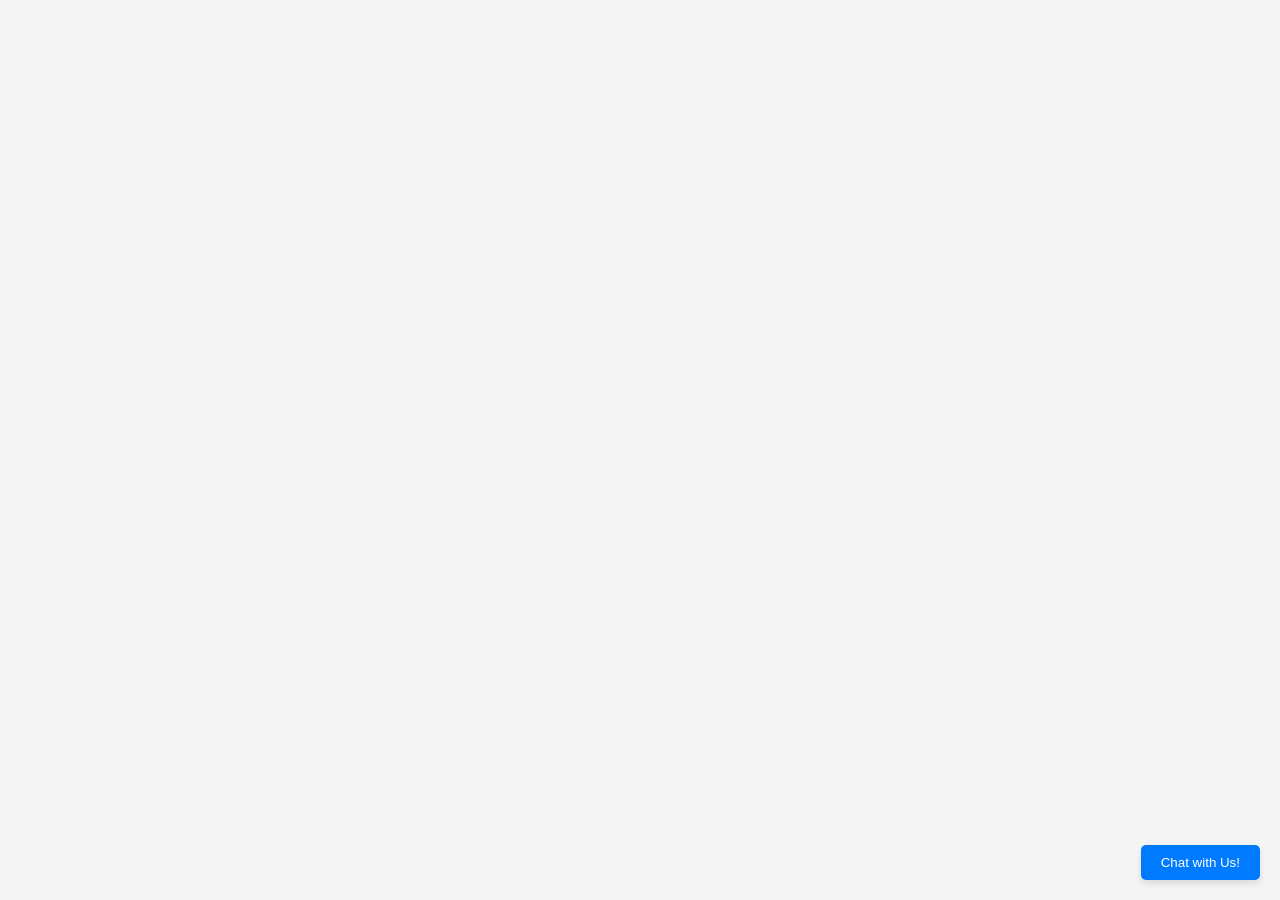
==== index.html @ ae4ab9d8 "Add files via upload" ====
<!DOCTYPE html>
<html lang="en">
<head>
  <meta charset="UTF-8">
  <meta name="viewport" content="width=device-width, initial-scale=1.0">
  <title>Simple Chatbot</title>
  <link rel="stylesheet" href="styles.css">
</head>
<body>
  <!-- Button to open the chatbot -->
  <button id="chatToggleBtn">Chat with Us!</button>

  <!-- Chatbot container -->
  <div class="chat-container" id="chatContainer">
    <header class="chat-header">
      <h2>Chatbot</h2>
      <button class="close-btn" onclick="toggleChat()">X</button>
    </header>
    <div class="chat-box" id="chatBox">
      <!-- Messages will be dynamically added here -->
    </div>
    <footer class="chat-footer">
      <input type="text" id="userInput" placeholder="Type your message..." />
      <button onclick="sendMessage()">Send</button>
    </footer>
  </div>

  <script src="script.js"></script>
</body>
</html>
---- styles.css ----
/* styles.css */
body {
    font-family: Arial, sans-serif;
    margin: 0;
    padding: 0;
    background-color: #f4f4f4;
  }
  
  /* Toggle Button */
  #chatToggleBtn {
    position: fixed;
    bottom: 20px;
    right: 20px;
    padding: 10px 20px;
    background-color: #007bff;
    color: white;
    border: none;
    border-radius: 5px;
    cursor: pointer;
    box-shadow: 0 4px 6px rgba(0, 0, 0, 0.1);
    z-index: 1000;
  }
  
  #chatToggleBtn:hover {
    background-color: #0056b3;
  }
  
  /* Chat Container */
  .chat-container {
    position: fixed;
    bottom: 20px;
    right: 20px;
    width: 350px;
    border: 1px solid #ccc;
    border-radius: 10px;
    overflow: hidden;
    box-shadow: 0 4px 8px rgba(0, 0, 0, 0.1);
    display: none; /* Initially hidden */
    z-index: 1001;
  }
  
  .chat-header {
    display: flex;
    justify-content: space-between;
    align-items: center;
    background-color: #007bff;
    color: white;
    padding: 10px;
    border-bottom: 1px solid #ddd;
  }
  
  .close-btn {
    background: none;
    border: none;
    color: white;
    font-size: 16px;
    cursor: pointer;
  }
  
  .close-btn:hover {
    color: #ddd;
  }
  
  .chat-box {
    height: 300px;
    padding: 10px;
    overflow-y: auto;
    background-color: #fff;
  }
  
  .chat-box div {
    margin: 5px 0;
    padding: 8px 12px;
    border-radius: 15px;
    max-width: 70%;
  }
  
  .chat-box .user-message {
    background-color: #dcf8c6;
    align-self: flex-end;
  }
  
  .chat-box .bot-message {
    background-color: #e0e0e0;
    align-self: flex-start;
  }
  
  .chat-footer {
    display: flex;
    align-items: center;
    padding: 10px;
    background-color: #f9f9f9;
    border-top: 1px solid #ddd;
  }
  
  .chat-footer input {
    flex: 1;
    padding: 8px;
    border: 1px solid #ccc;
    border-radius: 5px;
    margin-right: 10px;
  }
  
  .chat-footer button {
    padding: 8px 12px;
    background-color: #007bff;
    color: white;
    border: none;
    border-radius: 5px;
    cursor: pointer;
  }
  
  .chat-footer button:hover {
    background-color: #0056b3;
  }
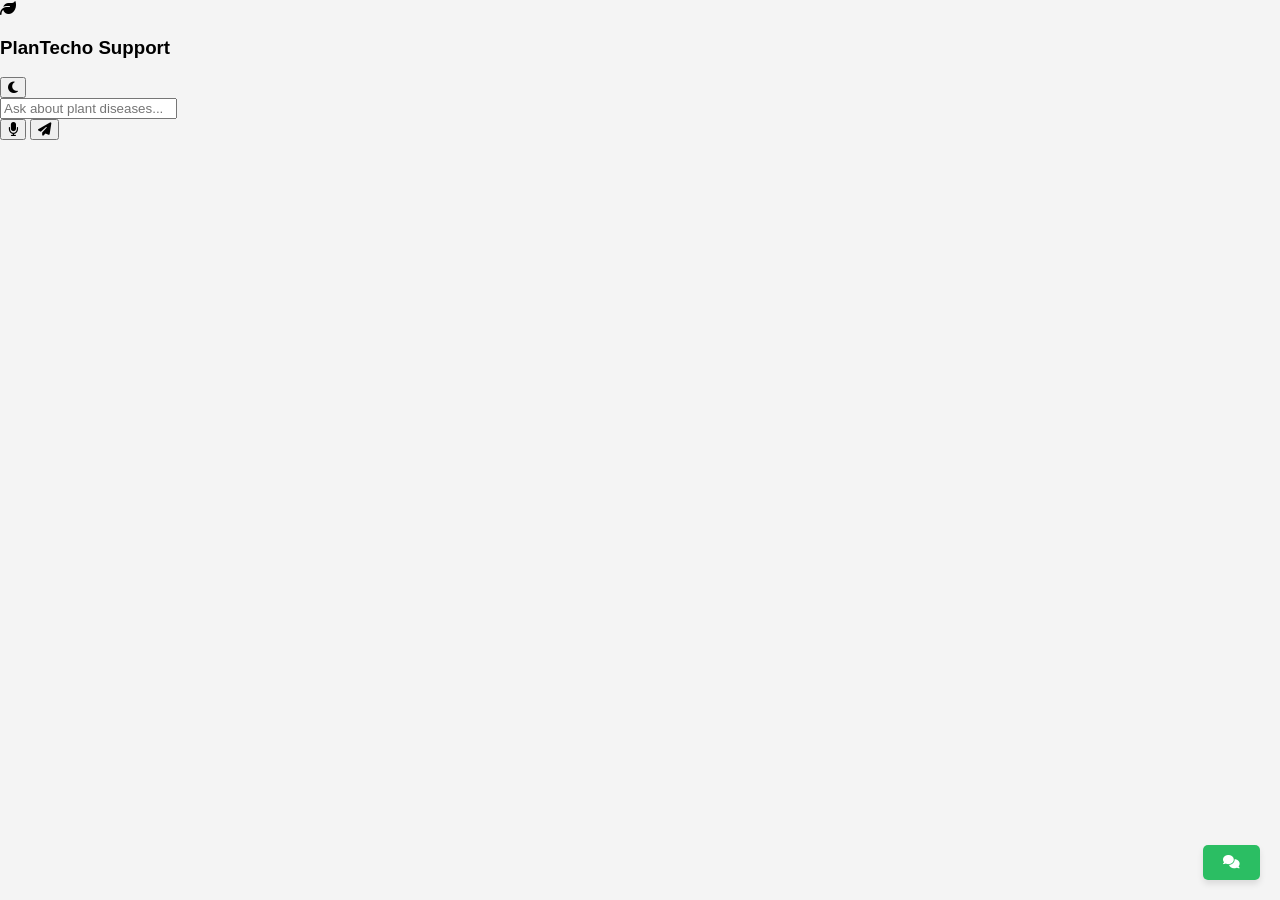
==== commit 4665d726: "Update index.html" ====
--- a/index.html
+++ b/index.html
@@ -1,30 +1,50 @@
 <!DOCTYPE html>
 <html lang="en">
 <head>
-  <meta charset="UTF-8">
-  <meta name="viewport" content="width=device-width, initial-scale=1.0">
-  <title>Simple Chatbot</title>
-  <link rel="stylesheet" href="styles.css">
+    <meta charset="UTF-8">
+    <meta name="viewport" content="width=device-width, initial-scale=1.0">
+    <title>Smart Farming - Plant Disease Assistant</title>
+    <link rel="stylesheet" href="https://cdnjs.cloudflare.com/ajax/libs/font-awesome/6.5.1/css/all.min.css">
+    <link rel="stylesheet" href="styles.css">
 </head>
 <body>
-  <!-- Button to open the chatbot -->
-  <button id="chatToggleBtn">Chat with Us!</button>
+    <!-- Chat Toggle Button -->
+    <button id="chatToggleBtn">
+        <i class="fas fa-comments"></i>
+    </button>
 
-  <!-- Chatbot container -->
-  <div class="chat-container" id="chatContainer">
-    <header class="chat-header">
-      <h2>Chatbot</h2>
-      <button class="close-btn" onclick="toggleChat()">X</button>
-    </header>
-    <div class="chat-box" id="chatBox">
-      <!-- Messages will be dynamically added here -->
+    <!-- Chat Container -->
+    <div id="chatContainer" class="chat-hidden">
+        <div id="chatHeader">
+            <div class="header-title">
+                <i class="fas fa-leaf"></i>
+                <h3>PlanTecho Support</h3>
+            </div>
+            <div class="header-actions">
+                <button class="header-button" id="themeToggle" title="Toggle Theme">
+                    <i class="fas fa-moon"></i>
+                </button>
+            </div>
+        </div>
+        
+        <div id="chatBox"></div>
+        
+        <div id="chatInputArea">
+            <input type="text" id="userInput" placeholder="Ask about plant diseases...">
+            <div class="input-buttons">
+                <button id="micButton" class="input-button" title="Voice Input">
+                    <i class="fas fa-microphone"></i>
+                </button>
+                <button id="sendButton" class="input-button" title="Send Message">
+                    <i class="fas fa-paper-plane"></i>
+                </button>
+            </div>
+        </div>
     </div>
-    <footer class="chat-footer">
-      <input type="text" id="userInput" placeholder="Type your message..." />
-      <button onclick="sendMessage()">Send</button>
-    </footer>
-  </div>
 
-  <script src="script.js"></script>
+    <!-- Toast Notification -->
+    <div id="toast"></div>
+
+    <script src="script.js"></script>
 </body>
-</html>+</html>
--- a/styles.css
+++ b/styles.css
@@ -12,7 +12,7 @@
     bottom: 20px;
     right: 20px;
     padding: 10px 20px;
-    background-color: #007bff;
+    background-color: #00b345d2;
     color: white;
     border: none;
     border-radius: 5px;
@@ -22,7 +22,7 @@
   }
   
   #chatToggleBtn:hover {
-    background-color: #0056b3;
+    background-color: #00b345d2;
   }
   
   /* Chat Container */
@@ -43,7 +43,7 @@
     display: flex;
     justify-content: space-between;
     align-items: center;
-    background-color: #007bff;
+    background-color: #00b345d2;
     color: white;
     padding: 10px;
     border-bottom: 1px solid #ddd;
@@ -103,7 +103,7 @@
   
   .chat-footer button {
     padding: 8px 12px;
-    background-color: #007bff;
+    background-color: #00b345d2;
     color: white;
     border: none;
     border-radius: 5px;
@@ -111,5 +111,5 @@
   }
   
   .chat-footer button:hover {
-    background-color: #0056b3;
-  }+    background-color: #00b345d2;
+  }
